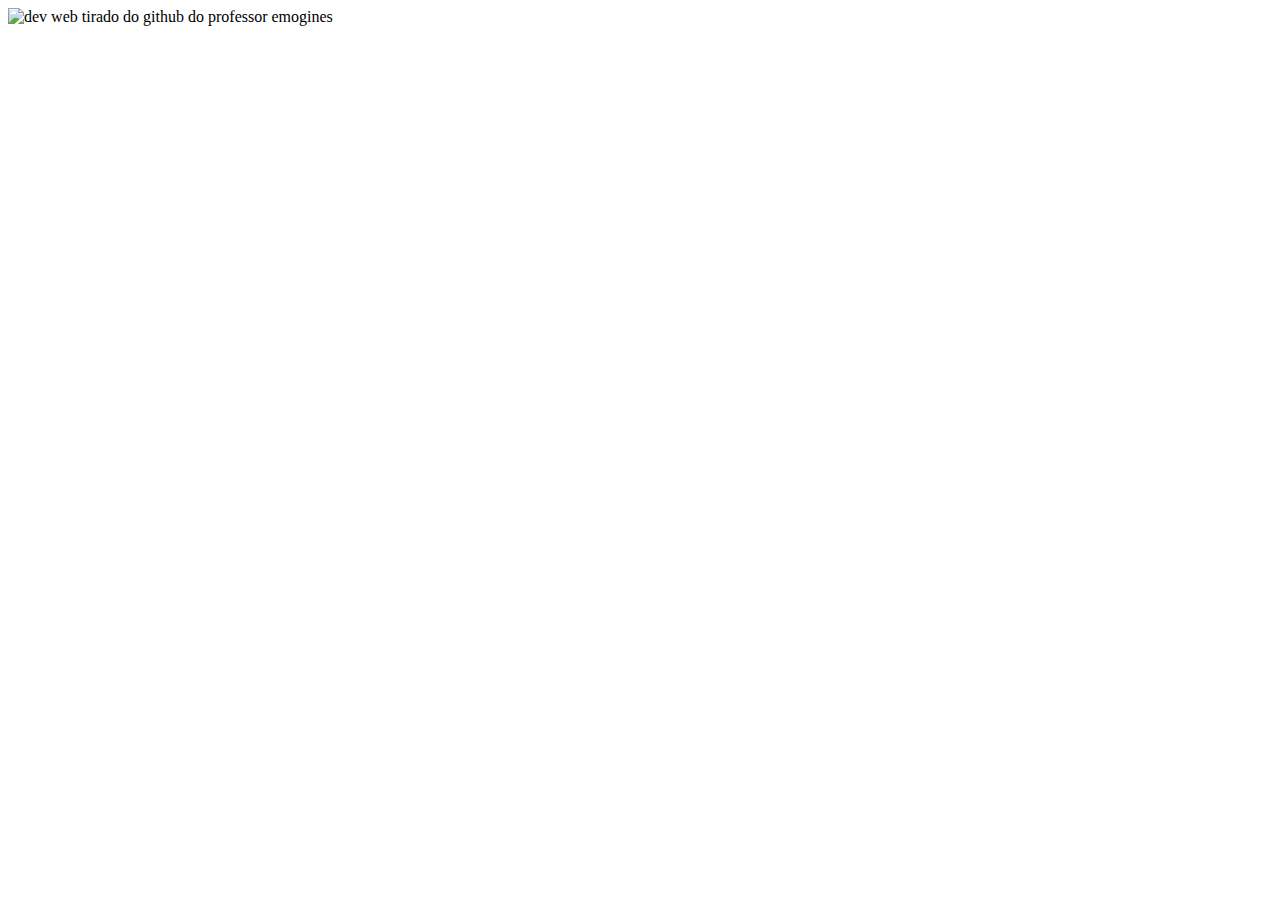
==== tarefa 1.html @ ea83e8b9 "inicio" ====
<!DOCTYPE html>
<html lang="en">
<head>
    <meta charset="UTF-8">
    <meta http-equiv="X-UA-Compatible" content="IE=edge">
    <meta name="viewport" content="width=device-width, initial-scale=1.0">
    <title>tarefa 1</title>
</head>
<body>
    <img src="https://raw.githubusercontent.com/ermogenes/aulas-programacao-csharp/master/content/logo-dev-web.png" alt="dev web tirado do github do professor emogines">
</body>
</html>
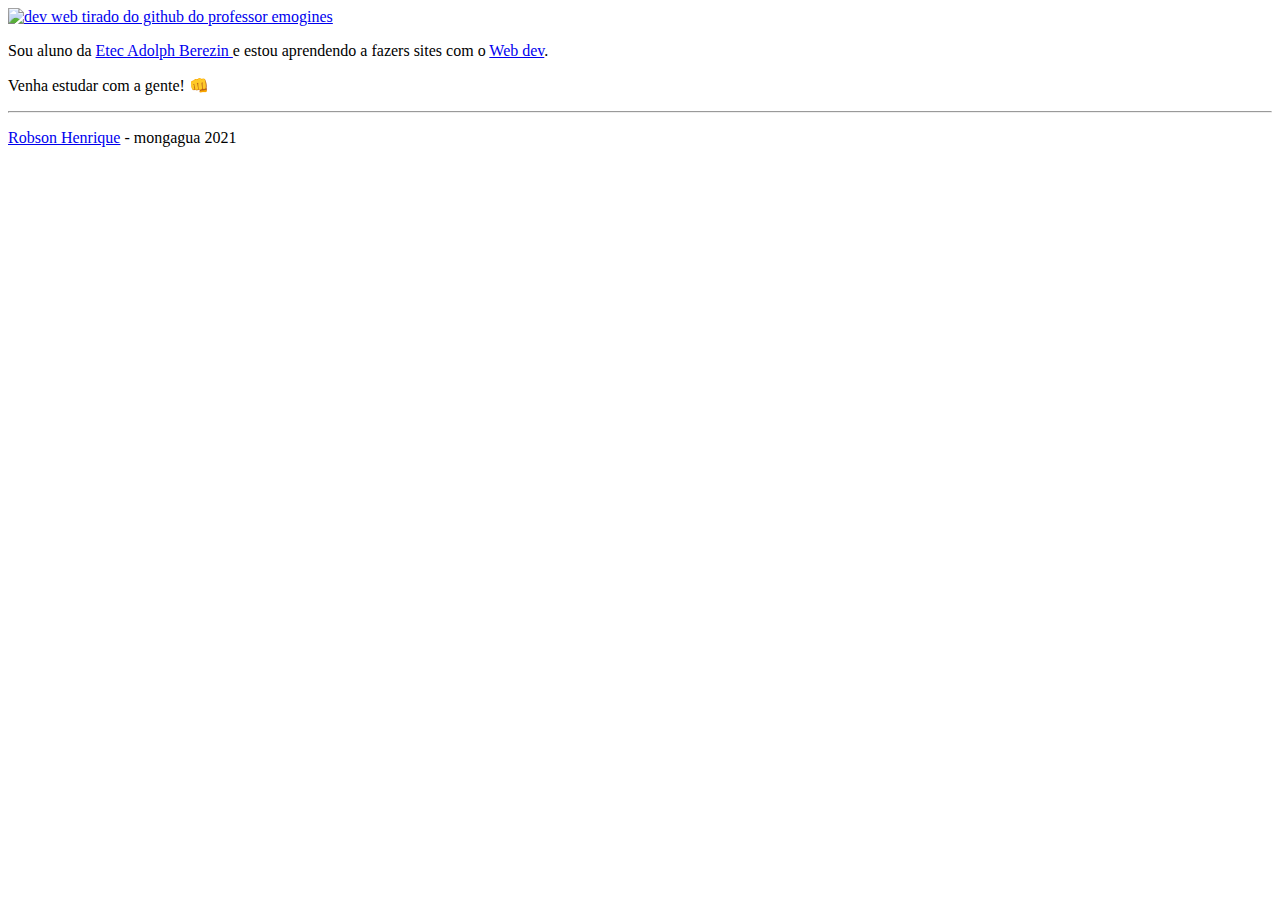
==== commit 10126673: "inicio" ====
--- a/tarefa 1.html
+++ b/tarefa 1.html
@@ -4,9 +4,13 @@
     <meta charset="UTF-8">
     <meta http-equiv="X-UA-Compatible" content="IE=edge">
     <meta name="viewport" content="width=device-width, initial-scale=1.0">
-    <title>tarefa 1</title>
+    <title>primeira tarefa</title>
 </head>
 <body>
-    <img src="https://raw.githubusercontent.com/ermogenes/aulas-programacao-csharp/master/content/logo-dev-web.png" alt="dev web tirado do github do professor emogines">
+    <a href="https://github.com/ermogenes/aulas-programacao-web"target="_blank"><img src="https://raw.githubusercontent.com/ermogenes/aulas-programacao-csharp/master/content/logo-dev-web.png"alt="dev web tirado do github do professor emogines"></a>
+    <p>Sou aluno da <a href="http://eteab.com.br/">Etec Adolph Berezin </a>e estou aprendendo a fazers sites com o <a href="https://github.com/ermogenes/aulas-programacao-web">Web dev</a>.</p>
+    <p>Venha estudar com a gente! 👊 </p>
+    <hr>
+    <p><a href="https://github.com/bosborbr">Robson Henrique</a> - mongagua 2021</p>
 </body>
 </html>